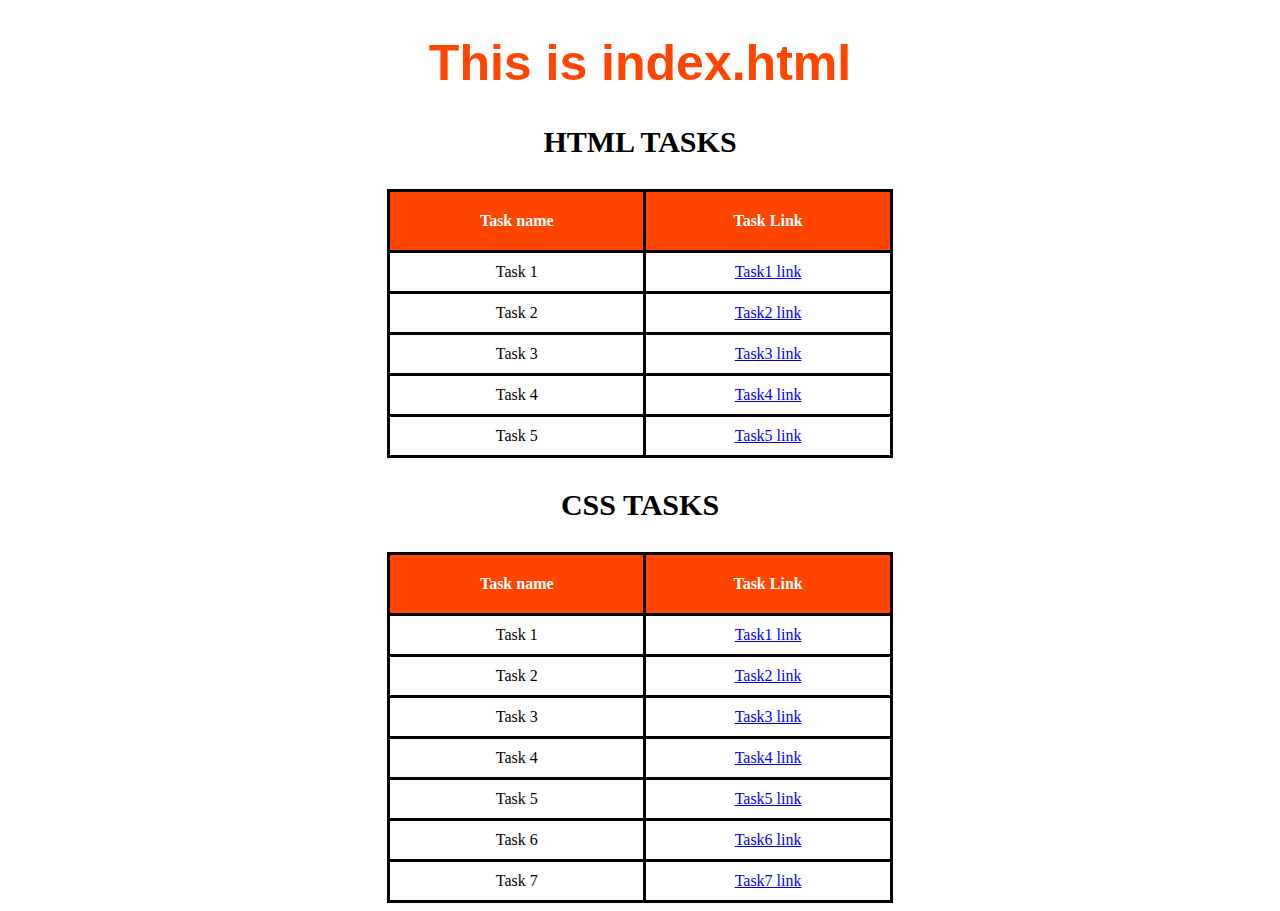
==== index.html @ b8ed6bd8 "Add files via upload" ====
<!doctype html>
<html lang="en">
  <head>
    <meta charset="UTF-8" />
    <meta name="viewport" content="width=device-width, initial-scale=1.0" />
    <title>Document</title>
    <link rel="stylesheet" href="style.css" />
  </head>
  <body>
    <h1>This is index.html</h1>
    <h3>HTML TASKS </h3>
    <table border="" id="table">
      <tr>
        <th>Task name</th>
        <th>Task Link</th>
      </tr>

      <tr>
        <td>Task 1</td>
        <td><a href="html-task1.html">Task1 link</a></td>
      </tr>

      <tr>
        <td>Task 2</td>
        <td><a href="html-task2.html">Task2 link</a></td>
      </tr>

      <tr>
        <td>Task 3</td>
        <td><a href="html-task3.html">Task3 link</a></td>
      </tr>
      <tr>
        <td>Task 4</td>
        <td><a href="html-task4.html">Task4 link</a></td>
      </tr>
      <tr>
        <td>Task 5</td>
        <td><a href="html-task5.html">Task5 link</a></td>
      </tr>
    </table>
    <H3>CSS TASKS</H3>
    <table border="" id="table">
      <tr>
        <th>Task name</th>
        <th>Task Link</th>
      </tr>

      <tr>
        <td>Task 1</td>
        <td><a href="css-task1.html">Task1 link</a></td>
      </tr>

      <tr>
        <td>Task 2</td>
        <td><a href="css-task2.html">Task2 link</a></td>
      </tr>

      <tr>
        <td>Task 3</td>
        <td><a href="css-task3.html">Task3 link</a></td>
      </tr>
      <tr>
        <td>Task 4</td>
        <td><a href="css-task4.html">Task4 link</a></td>
      </tr>
      <tr>
        <td>Task 5</td>
        <td><a href="css-task5.html">Task5 link</a></td>
      </tr>
      <tr>
        <td>Task 6</td>
        <td><a href="css-taslk6.html">Task6 link</a></td>
      </tr>
      <tr>
        <td>Task 7</td>
        <td><a href="css-task7.html">Task7 link</a></td>
      </tr>
    </table>
  </body>
</html>
---- style.css ----
h1 {
    color: orangered;
    font-size: 50px;
    text-align: center;
    font-family: Arial, Helvetica, sans-serif;
  }
  h3{
    font-size: 30px;
    text-align: center;
  
  }
  
  table {
    margin-left: auto;
    margin-right: auto;
    border-collapse: collapse;
    border: 3px solid black;
    width: 40%;
  }
  
  th {
    border: 3px solid black;
    padding: 20px;
    background-color: orangered;
    color: white;
  }
  
  tr {
    border: 3px solid black;
    padding: 10px;
    text-align: center;
  }
  
  td {
    border: 3px solid black;
    padding: 10px;
  }
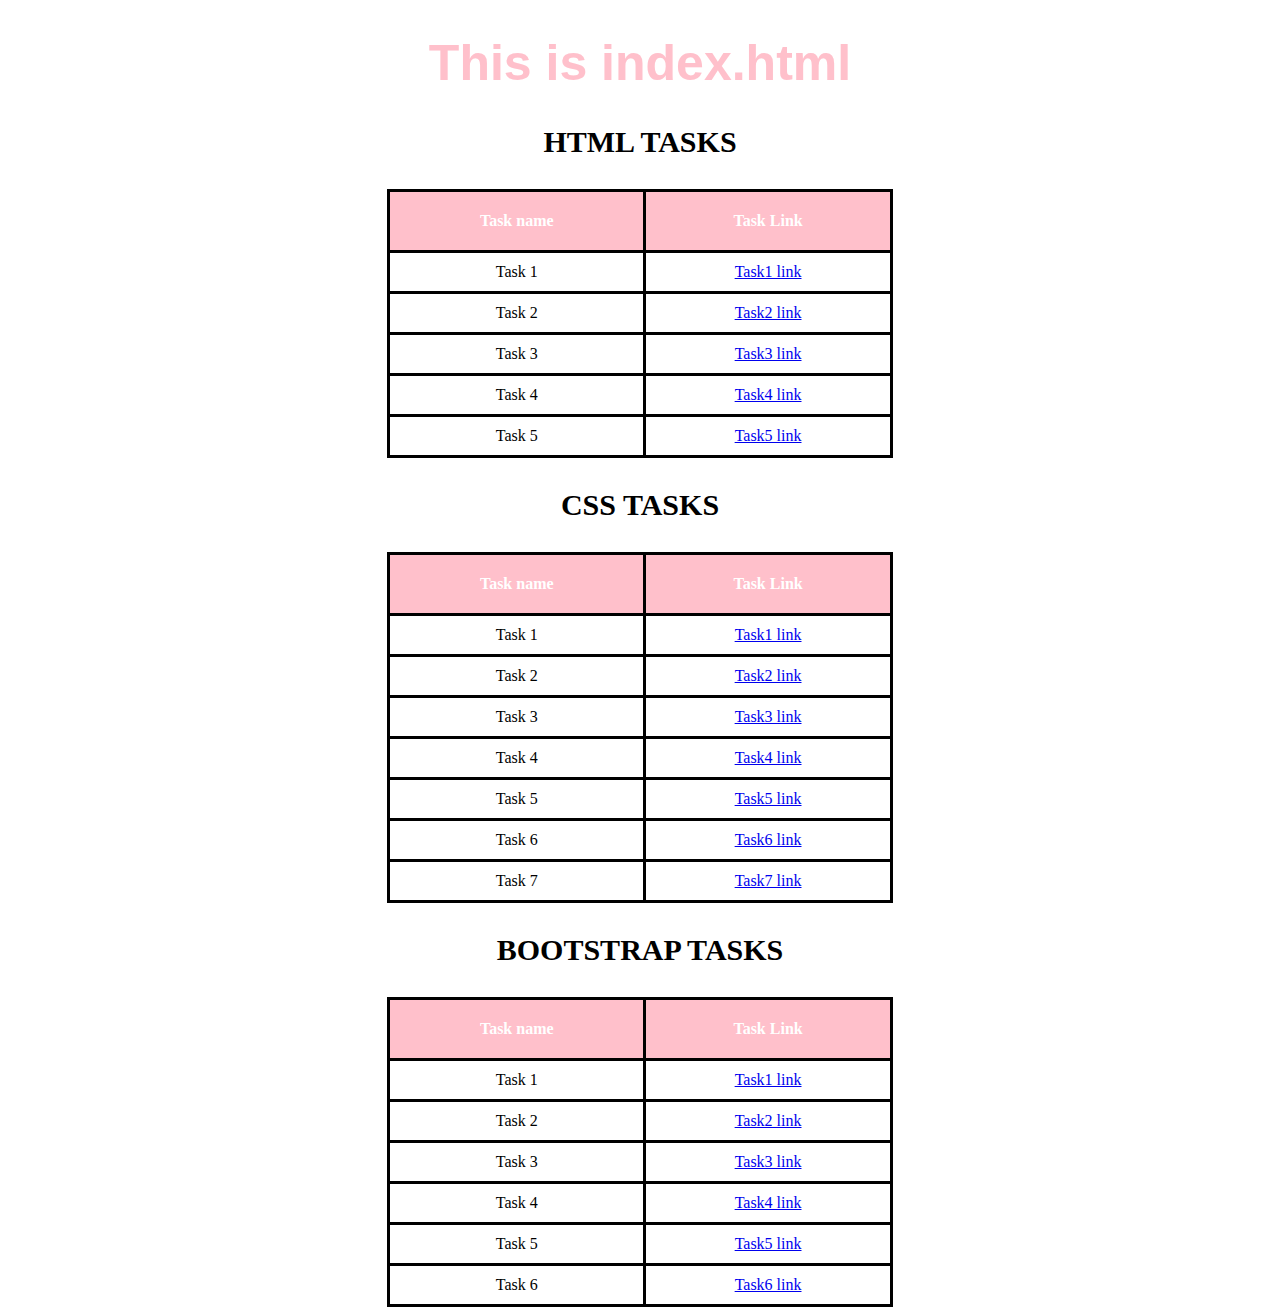
==== commit 2da5c10f: "all bootstrap task uploaded" ====
--- a/index.html
+++ b/index.html
@@ -3,12 +3,12 @@
   <head>
     <meta charset="UTF-8" />
     <meta name="viewport" content="width=device-width, initial-scale=1.0" />
-    <title>Document</title>
+    <title>MERN TASKS</title>
     <link rel="stylesheet" href="style.css" />
   </head>
   <body>
     <h1>This is index.html</h1>
-    <h3>HTML TASKS </h3>
+    <h3>HTML TASKS</h3>
     <table border="" id="table">
       <tr>
         <th>Task name</th>
@@ -76,5 +76,41 @@
         <td><a href="css-task7.html">Task7 link</a></td>
       </tr>
     </table>
+    <H3>BOOTSTRAP TASKS</H3>
+    <table border="" id="table">
+      <tr>
+        <th>Task name</th>
+        <th>Task Link</th>
+      </tr>
+
+      <tr>
+        <td>Task 1</td>
+        <td><a href="bs-task1.html">Task1 link</a></td>
+      </tr>
+
+      <tr>
+        <td>Task 2</td>
+        <td><a href="bs-task2.html">Task2 link</a></td>
+      </tr>
+
+      <tr>
+        <td>Task 3</td>
+        <td><a href="bs-task3.html">Task3 link</a></td>
+      </tr>
+      <tr>
+        <td>Task 4</td>
+        <td><a href="bs-task4.html">Task4 link</a></td>
+      </tr>
+      <tr>
+        <td>Task 5</td>
+        <td><a href="bs-task5.html">Task5 link</a></td>
+      </tr>
+      <tr>
+        <td>Task 6</td>
+        <td><a href="bs-task6.html">Task6 link</a></td>
+      </tr>
+    </table>
+    
+    </table>
   </body>
 </html>--- a/style.css
+++ b/style.css
@@ -1,5 +1,5 @@
 h1 {
-    color: orangered;
+    color: pink;
     font-size: 50px;
     text-align: center;
     font-family: Arial, Helvetica, sans-serif;
@@ -21,7 +21,7 @@
   th {
     border: 3px solid black;
     padding: 20px;
-    background-color: orangered;
+    background-color: pink;
     color: white;
   }
   
@@ -34,4 +34,4 @@
   td {
     border: 3px solid black;
     padding: 10px;
-  }+  }
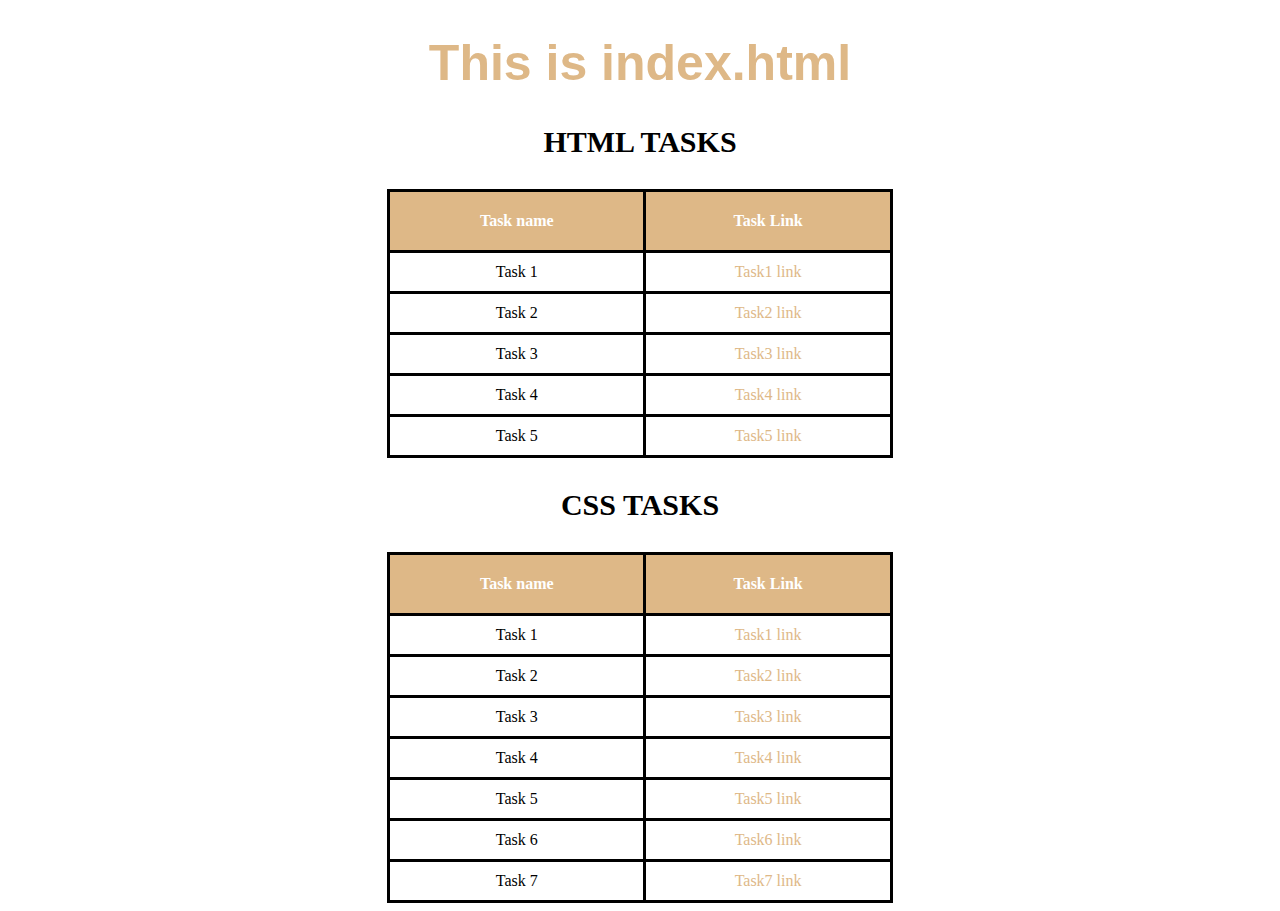
==== commit 1219dae4: "removing bs task from here" ====
--- a/index.html
+++ b/index.html
@@ -76,41 +76,5 @@
         <td><a href="css-task7.html">Task7 link</a></td>
       </tr>
     </table>
-    <H3>BOOTSTRAP TASKS</H3>
-    <table border="" id="table">
-      <tr>
-        <th>Task name</th>
-        <th>Task Link</th>
-      </tr>
-
-      <tr>
-        <td>Task 1</td>
-        <td><a href="bs-task1.html">Task1 link</a></td>
-      </tr>
-
-      <tr>
-        <td>Task 2</td>
-        <td><a href="bs-task2.html">Task2 link</a></td>
-      </tr>
-
-      <tr>
-        <td>Task 3</td>
-        <td><a href="bs-task3.html">Task3 link</a></td>
-      </tr>
-      <tr>
-        <td>Task 4</td>
-        <td><a href="bs-task4.html">Task4 link</a></td>
-      </tr>
-      <tr>
-        <td>Task 5</td>
-        <td><a href="bs-task5.html">Task5 link</a></td>
-      </tr>
-      <tr>
-        <td>Task 6</td>
-        <td><a href="bs-task6.html">Task6 link</a></td>
-      </tr>
-    </table>
-    
-    </table>
   </body>
 </html>--- a/style.css
+++ b/style.css
@@ -1,5 +1,5 @@
-h1 {
-    color: pink;
+  h1 {
+    color: burlywood;
     font-size: 50px;
     text-align: center;
     font-family: Arial, Helvetica, sans-serif;
@@ -7,7 +7,6 @@
   h3{
     font-size: 30px;
     text-align: center;
-  
   }
   
   table {
@@ -21,7 +20,7 @@
   th {
     border: 3px solid black;
     padding: 20px;
-    background-color: pink;
+    background-color: burlywood;
     color: white;
   }
   
@@ -35,3 +34,12 @@
     border: 3px solid black;
     padding: 10px;
   }
+
+  a{
+    text-decoration: none;
+    color: burlywood;
+  }
+
+  a:hover{
+    color: green;
+  }